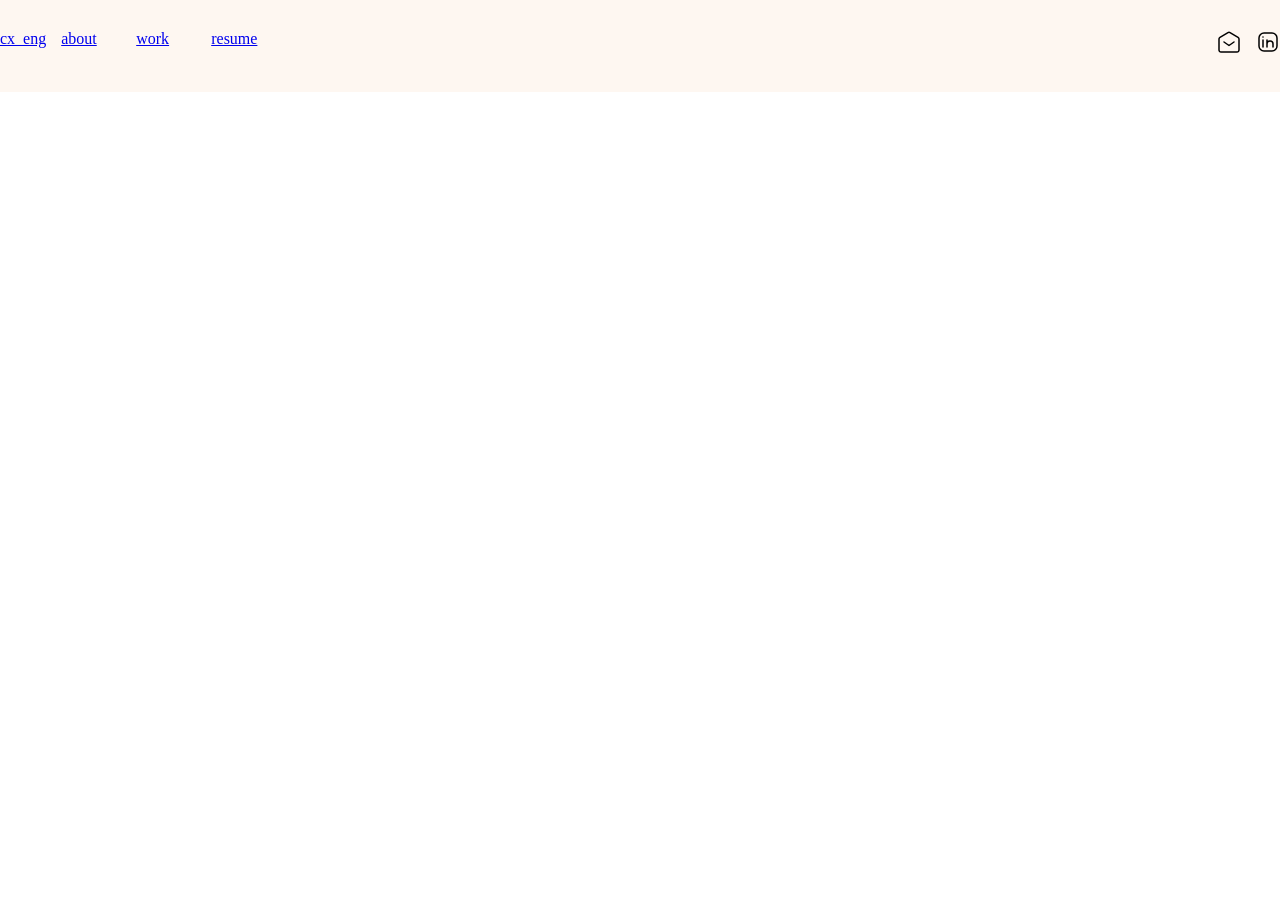
==== about.html @ 394a4038 "updated files" ====
<!DOCTYPE html>
<html>
<head>
  	<meta charset="utf-8">
  	<meta name="viewport" content="initial-scale=1, width=device-width">
  	
  	<link rel="stylesheet"  href="./style.css" />
  	<link rel="stylesheet" href="https://fonts.googleapis.com/css2?family=Inter:wght@400;500&display=swap" />
  	<link rel="stylesheet" href="https://fonts.googleapis.com/css2?family=Playfair Display:wght@600;900&display=swap" />
  	
  	
  	
</head>
<body>
        <div class="navbar">
        <a href="/" class="logo">cx_eng</a>
        <a href="./about.html">about</a>
        <a href="./works.html">work</a>
        <a href="https://drive.google.com/drive/folders/1Pe82P2ebBcMEPb767r0lgufZ9nrE07On?usp=drive_link" target='_blank'>resume</a>
        <p></p>
        <a href="mailto:e1303013@u.nus.edu" target='_blank'>
            <img src="./assets/mail-open.svg" alt="mail" class="navicons"></img>
        </a>
        <a href="https://www.linkedin.com/in/cheng-xin-eng-74667725a" target='_blank'>
            <img src="./assets/linkedin.svg" alt="linkedin" class="navicons"></img>
        </a>
    </div>
    
</body>
</html>
---- style.css ----
body {
  	margin: 0;
  	line-height: normal;
}

.home {
  	width: 100%;
  	height: 2133.5px;
  	position: relative;
  	background-color: #fef7f1;
  	overflow: hidden;
  	display: grid;
  	box-sizing: border-box;
  	grid-template-columns: 1fr;
  	align-content: start;
  	gap: 10px;
  	padding-left: 80px;
  	padding-right: 80px;
  	text-align: center;
  	font-size: 24px;
  	color: #f16f33;
  	font-family: Inter;
}
.group-parent {
  	width: 1120px;
  	height: 800px;
  	position: relative;
  	grid-column: 1;
  	grid-row: 2 / span 9;
  	color: #364a33;
}
.frame-parent {
  	position: absolute;
  	top: 155px;
  	left: calc(50% - 314px);
  	width: 629px;
  	height: 281px;
  	flex-shrink: 0;
}
.hello-im-parent {
  	position: absolute;
  	top: 0px;
  	left: calc(50% - 314.5px);
  	display: flex;
  	flex-direction: column;
  	align-items: center;
  	justify-content: center;
}
.hello-im {
  	position: relative;
  	font-weight: 500;
}
.cheng-xin {
  	position: relative;
  	font-size: 128px;
  	font-weight: 900;
  	font-family: 'Playfair Display';
  	color: #f16f33;
  	text-align: left;
}
.i-am-a-parent {
  	position: absolute;
  	top: 223px;
  	left: 163px;
  	width: 303.5px;
  	height: 29px;
}
.i-am-a {
  	position: absolute;
  	top: 0px;
  	left: 0px;
  	font-weight: 500;
}
.component-2 {
  	position: absolute;
  	top: 0px;
  	left: 90.5px;
  	backdrop-filter: blur(4px);
  	width: 213px;
  	height: 29px;
  	overflow: hidden;
}
.ui-ux {
  	position: absolute;
  	top: 0px;
  	left: 0px;
  	font-weight: 500;
  	display: flex;
  	align-items: center;
  	justify-content: center;
  	width: 203px;
  	flex-shrink: 0;
}
.product-designer {
  	position: absolute;
  	top: 0px;
  	left: 243px;
  	font-weight: 500;
  	flex-shrink: 0;
}
.data-analyst {
  	position: absolute;
  	top: 0px;
  	left: 483px;
  	font-weight: 500;
  	flex-shrink: 0;
}
.data-scientist {
  	position: absolute;
  	top: 0px;
  	left: 670px;
  	font-weight: 500;
  	flex-shrink: 0;
}
.ui-ux2 {
  	position: absolute;
  	top: 0px;
  	left: 871px;
  	font-weight: 500;
  	flex-shrink: 0;
}
.product-designer2 {
  	position: absolute;
  	top: 0px;
  	left: 1100px;
  	font-weight: 500;
  	flex-shrink: 0;
}
.data-analyst2 {
  	position: absolute;
  	top: 0px;
  	left: 1340px;
  	font-weight: 500;
  	flex-shrink: 0;
}
.data-scientist2 {
  	position: absolute;
  	top: 0px;
  	left: 1527px;
  	font-weight: 500;
  	flex-shrink: 0;
}
.component-2-child {
  	position: absolute;
  	top: calc(50% - 14.5px);
  	left: 0px;
  	background: linear-gradient(270deg, rgba(255, 255, 255, 0), #fef7f1);
  	width: 17px;
  	height: 29px;
  	overflow: hidden;
  	display: flex;
  	flex-direction: column;
  	align-items: flex-start;
  	flex-shrink: 0;
}
.component-2-item {
  	position: absolute;
  	top: calc(50% - 14.5px);
  	right: 0px;
  	background: linear-gradient(270deg, #fef7f1, rgba(255, 255, 255, 0));
  	width: 17px;
  	height: 29px;
  	overflow: hidden;
  	display: flex;
  	flex-direction: column;
  	align-items: flex-start;
  	flex-shrink: 0;
}
.based-in-singapore {
  	position: absolute;
  	top: 252px;
  	left: calc(50% - 251.5px);
  	font-weight: 500;
  	display: flex;
  	align-items: center;
  	justify-content: center;
  	width: 504px;
}
.frame-child {
  	position: absolute;
  	top: 182px;
  	left: 173px;
  	width: 776px;
  	height: 211.9px;
  	flex-shrink: 0;
  	display: flex;
  	align-items: center;
  	justify-content: space-around;
}

.flower-decoration {
  	width: 40px;
  	height: 40px;
  	flex-shrink: 0;
}
.button {
  	position: absolute;
  	top: 468px;
  	left: calc(50% - 75px);
  	width: 150px;
  	height: 48px;
  	flex-shrink: 0;
  	font-size: 16px;
  	color: #f16f33;
}
.button-child {
  	position: absolute;
  	top: 0px;
  	left: 0px;
  	border-radius: 24px;
  	background-color: #fef7f1;
  	border: 1.5px solid #f16f33;
  	box-sizing: border-box;
  	width: 150px;
  	height: 48px;
}
.view-my-work {
  	position: absolute;
  	top: 9px;
  	left: 8px;
  	display: flex;
  	align-items: center;
  	justify-content: center;
  	width: 134px;
  	height: 31px;
}
.selected-works-wrapper {
  	display: flex;
  	align-items: center;
  	padding: 10px 0px;
  	grid-column: 1;
  	grid-row: 11;
  	font-size: 48px;
  	font-family: 'Playfair Display';
}
.selected-works {
  	position: relative;
  	font-weight: 600;
}
.rectangle-parent {
  	overflow: hidden;
  	display: grid;
  	grid-template-columns: repeat(2, 1fr);
  	align-content: start;
  	column-gap: 30px;
  	row-gap: 40px;
  	padding-top: 10px;
  	padding-bottom: 10px;
  	grid-column: 1;
  	grid-row: 12 / span 10;
  	height: 890px;
  	color: #595880;
}
.frame-item {
  	height: 346px;
  	position: relative;
  	border-radius: 20px;
  	background-color: #d9d9d9;
  	grid-column: 1;
  	grid-row: 2 / span 6;
}
.frame-inner {
  	height: 346px;
  	position: relative;
  	border-radius: 20px;
  	background-color: #d9d9d9;
  	grid-column: 2;
  	grid-row: 2 / span 6;
}
.work-1 {
  	position: relative;
  	font-weight: 500;
  	grid-column: 1;
  	grid-row: 1;
}
.work-2 {
  	position: relative;
  	font-weight: 500;
  	grid-column: 2;
  	grid-row: 1;
}
.work-4 {
  	position: relative;
  	font-weight: 500;
  	grid-column: 2;
  	grid-row: 8;
}
.work-3 {
  	position: relative;
  	font-weight: 500;
  	grid-column: 1;
  	grid-row: 8;
}
.rectangle-div {
  	height: 346px;
  	position: relative;
  	border-radius: 20px;
  	background-color: #d9d9d9;
  	grid-column: 2;
  	grid-row: 9 / span 6;
}
.frame-child2 {
  	position: relative;
  	border-radius: 20px;
  	background-color: #d9d9d9;
  	grid-column: 1;
  	grid-row: 9 / span 6;
  	height: 346px;
}
.navbar {
  	background-color: #fef7f1;
  	overflow: hidden;
  	display: grid;
  	grid-template-columns: auto 60px 60px 60px 1fr auto auto;
  	align-content: start;
  	column-gap: 15px;
  	padding-top: 30px;
  	padding-bottom: 30px;
  	grid-column: 1;
  	grid-row: 1;
  	font-size: 16px;
}
.navbar-child {
  	width: 24px;
  	height: 24px;
  	position: relative;
  	grid-column: 5;
  	grid-row: 1 / span 5;
}
.navbar-item {
  	width: 24px;
  	height: 23.6px;
  	grid-column: 6;
  	grid-row: 7 / span 5;
}

.group-icon {
  	width: 24px;
  	height: 24px;
  	position: relative;
  	grid-column: 6;
  	grid-row: 2 / span 5;
}
.about {
  	position: relative;
  	grid-column: 3;
  	grid-row: 3 / span 4;
  	height: 19px;
}
.cx-eng {
  	position: relative;
  	font-size: 24px;
  	font-weight: 900;
  	font-family: 'Playfair Display';
  	grid-column: 1;
  	grid-row: 1 / span 7;
  	height: 32px;
}
.resume {
  	position: relative;
  	grid-column: 5;
  	grid-row: 6 / span 4;
  	height: 19px;
}
.works {
  	position: relative;
  	grid-column: 4;
  	grid-row: 3 / span 4;
  	height: 19px;
}
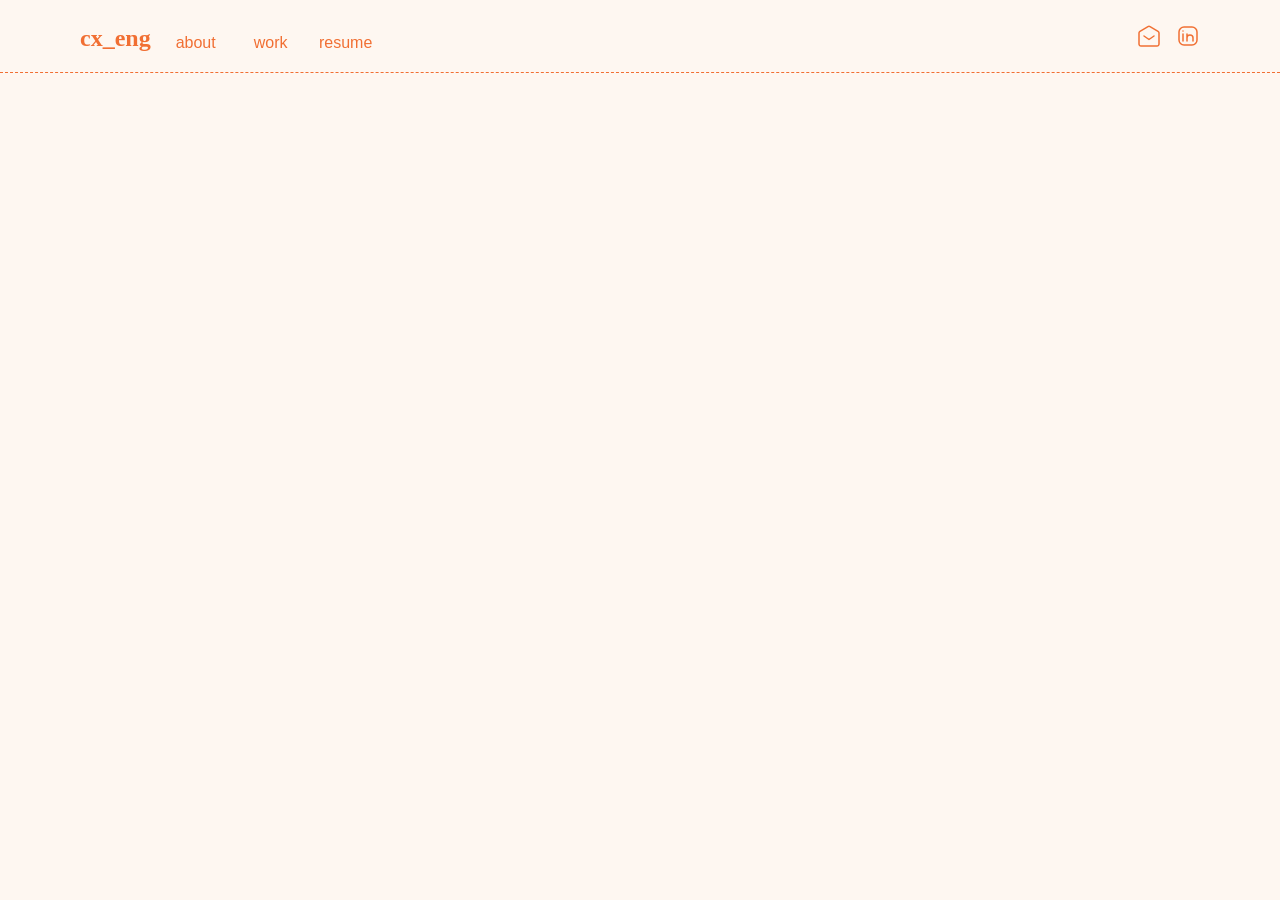
==== commit ee6e5a87: "updates" ====
--- a/about.html
+++ b/about.html
@@ -12,11 +12,11 @@
   	
 </head>
 <body>
-        <div class="navbar">
+    <div class="navbar">
         <a href="/" class="logo">cx_eng</a>
-        <a href="./about.html">about</a>
-        <a href="./works.html">work</a>
-        <a href="https://drive.google.com/drive/folders/1Pe82P2ebBcMEPb767r0lgufZ9nrE07On?usp=drive_link" target='_blank'>resume</a>
+        <a href="./about.html" class="navtext">about</a>
+        <a href="./works.html" class="navtext">work</a>
+        <a href="https://drive.google.com/drive/folders/1Pe82P2ebBcMEPb767r0lgufZ9nrE07On?usp=drive_link" target='_blank' class="navtext">resume</a>
         <p></p>
         <a href="mailto:e1303013@u.nus.edu" target='_blank'>
             <img src="./assets/mail-open.svg" alt="mail" class="navicons"></img>
@@ -25,6 +25,7 @@
             <img src="./assets/linkedin.svg" alt="linkedin" class="navicons"></img>
         </a>
     </div>
+
     
 </body>
 </html>
--- a/style.css
+++ b/style.css
@@ -1,372 +1,230 @@
+html {
+    scroll-behavior: smooth;
+    scroll-padding: min(16px, 3%);
+}
 
 body {
   	margin: 0;
   	line-height: normal;
-}
-
-.home {
-  	width: 100%;
-  	height: 2133.5px;
-  	position: relative;
-  	background-color: #fef7f1;
-  	overflow: hidden;
-  	display: grid;
-  	box-sizing: border-box;
-  	grid-template-columns: 1fr;
-  	align-content: start;
-  	gap: 10px;
-  	padding-left: 80px;
-  	padding-right: 80px;
-  	text-align: center;
-  	font-size: 24px;
-  	color: #f16f33;
-  	font-family: Inter;
-}
-.group-parent {
-  	width: 1120px;
-  	height: 800px;
-  	position: relative;
-  	grid-column: 1;
-  	grid-row: 2 / span 9;
-  	color: #364a33;
-}
-.frame-parent {
-  	position: absolute;
-  	top: 155px;
-  	left: calc(50% - 314px);
-  	width: 629px;
-  	height: 281px;
-  	flex-shrink: 0;
-}
-.hello-im-parent {
-  	position: absolute;
-  	top: 0px;
-  	left: calc(50% - 314.5px);
-  	display: flex;
-  	flex-direction: column;
-  	align-items: center;
-  	justify-content: center;
-}
-.hello-im {
-  	position: relative;
-  	font-weight: 500;
-}
-.cheng-xin {
-  	position: relative;
-  	font-size: 128px;
-  	font-weight: 900;
-  	font-family: 'Playfair Display';
-  	color: #f16f33;
-  	text-align: left;
-}
-.i-am-a-parent {
-  	position: absolute;
-  	top: 223px;
-  	left: 163px;
-  	width: 303.5px;
-  	height: 29px;
-}
-.i-am-a {
-  	position: absolute;
-  	top: 0px;
-  	left: 0px;
-  	font-weight: 500;
-}
-.component-2 {
-  	position: absolute;
-  	top: 0px;
-  	left: 90.5px;
-  	backdrop-filter: blur(4px);
-  	width: 213px;
-  	height: 29px;
-  	overflow: hidden;
-}
-.ui-ux {
-  	position: absolute;
-  	top: 0px;
-  	left: 0px;
-  	font-weight: 500;
-  	display: flex;
-  	align-items: center;
-  	justify-content: center;
-  	width: 203px;
-  	flex-shrink: 0;
-}
-.product-designer {
-  	position: absolute;
-  	top: 0px;
-  	left: 243px;
-  	font-weight: 500;
-  	flex-shrink: 0;
-}
-.data-analyst {
-  	position: absolute;
-  	top: 0px;
-  	left: 483px;
-  	font-weight: 500;
-  	flex-shrink: 0;
-}
-.data-scientist {
-  	position: absolute;
-  	top: 0px;
-  	left: 670px;
-  	font-weight: 500;
-  	flex-shrink: 0;
-}
-.ui-ux2 {
-  	position: absolute;
-  	top: 0px;
-  	left: 871px;
-  	font-weight: 500;
-  	flex-shrink: 0;
-}
-.product-designer2 {
-  	position: absolute;
-  	top: 0px;
-  	left: 1100px;
-  	font-weight: 500;
-  	flex-shrink: 0;
-}
-.data-analyst2 {
-  	position: absolute;
-  	top: 0px;
-  	left: 1340px;
-  	font-weight: 500;
-  	flex-shrink: 0;
-}
-.data-scientist2 {
-  	position: absolute;
-  	top: 0px;
-  	left: 1527px;
-  	font-weight: 500;
-  	flex-shrink: 0;
-}
-.component-2-child {
-  	position: absolute;
-  	top: calc(50% - 14.5px);
-  	left: 0px;
-  	background: linear-gradient(270deg, rgba(255, 255, 255, 0), #fef7f1);
-  	width: 17px;
-  	height: 29px;
-  	overflow: hidden;
-  	display: flex;
-  	flex-direction: column;
-  	align-items: flex-start;
-  	flex-shrink: 0;
-}
-.component-2-item {
-  	position: absolute;
-  	top: calc(50% - 14.5px);
-  	right: 0px;
-  	background: linear-gradient(270deg, #fef7f1, rgba(255, 255, 255, 0));
-  	width: 17px;
-  	height: 29px;
-  	overflow: hidden;
-  	display: flex;
-  	flex-direction: column;
-  	align-items: flex-start;
-  	flex-shrink: 0;
-}
-.based-in-singapore {
-  	position: absolute;
-  	top: 252px;
-  	left: calc(50% - 251.5px);
-  	font-weight: 500;
-  	display: flex;
-  	align-items: center;
-  	justify-content: center;
-  	width: 504px;
-}
-.frame-child {
-  	position: absolute;
-  	top: 182px;
-  	left: 173px;
-  	width: 776px;
-  	height: 211.9px;
-  	flex-shrink: 0;
-  	display: flex;
-  	align-items: center;
-  	justify-content: space-around;
-}
-
-.flower-decoration {
-  	width: 40px;
-  	height: 40px;
-  	flex-shrink: 0;
-}
+    background-color: #FEF7F1;
+    font-family: Arial, Helvetica, sans-serif;
+    font-weight: 100;
+    color: #2B5D24;
+}
+
+div {
+    padding-left: min(80px, 8%);
+    padding-right: min(80px, 8%);
+    height: auto;
+}
+
+a {
+    text-decoration: none;
+    color: #f16f33;
+}
+
+title {
+    position: relative;
+    font-size: clamp(1.8rem, 3vw, 5rem);
+    font-weight: 600;
+    font-family: 'Playfair Display';
+    color: #f16f33;
+    text-align: center;
+}
+
+h1 {
+    position: relative;
+    font-size: clamp(1.2rem, 1.5vw, 3rem);
+    font-weight: 500;
+    font-family: Inter;
+    color: #595880;
+}
+
+h2 {
+    position: relative;
+    font-size: clamp(1.2rem, 1.5vw, 3rem);
+    font-weight: 500;
+    font-family: Inter;
+    color: #595880;
+}
+
+.container {
+    display: flex;
+    flex-direction: column;
+    box-sizing: border-box;
+    width: 100%;
+    height: 100%;
+    overflow: hidden;
+    margin: 20px 0px 20px 0px;
+    padding: min(80px, 8%) min(80px, 8%) min(80px, 8%) min(80px, 8%);
+    align-items: center;
+    justify-items: center;
+    vertical-align: middle;
+    text-align: center;
+}
+
+.container.grid {
+    margin: 0px 0px 0px 0px;
+    display: grid;
+    padding: min(10px, 5%) min(80px, 8%) min(10px, 5%) min(80px, 8%);
+    align-items: center;
+    text-align: left;
+    grid-template-columns: repeat(auto-fit, minmax(250px, 1fr));
+    gap: 1rem;
+
+}
+
+.grid-item {
+    width: 100%;
+    height: 100%;
+    flex-direction: column;
+    align-items: center;
+    justify-content: center;
+    text-align: left;
+}
+
+.cover-img {
+    width: fill-available;
+    height: 400px;
+    border-radius: 20px;
+    background-color: lightgray;
+}
+
+.grid-item:hover {
+    transform: scale(1.015);
+    transition: 0.3s;
+}
+
+
+.navbar {
+    overflow: visible;
+    display: grid;
+    box-sizing: border-box;
+    width: 100%;
+    grid-template-columns: auto 60px 60px 60px 1fr auto auto;
+    padding: min(20px, 5%) min(80px, 8%) min(20px, 5%) min(80px, 8%);
+    align-content: start;
+    column-gap: 15px;
+    font-size: 16px;
+    text-align: center;
+    align-items: end;
+    position: sticky;
+    top: 0;
+    z-index: 1000;
+    background-color: #FEF7F1;
+    border-bottom: #F16F33 1px dashed;
+
+}
+
+.sidenav {
+    box-sizing: border-box;
+    position: fixed;
+    height: 100%;
+    left: 0;
+    width: 20%;
+    margin-left: min(80px, 8%);
+    padding: min(80px, 8%) 0 min(80px, 8%) 0;
+    text-align: left;
+}
+
+.sidenav-text {
+    font-size: 16px;
+    font-weight: 0;
+    color: #CBCBE7;
+    line-height: 3;
+}
+
+.sidenav-text:hover {
+    color: #A7A7EA;
+    transform: scale(1.05);
+    transition: 0.2s;
+}
+
+.layout {
+  display: flex;
+  min-height: 100vh;
+  flex-direction: column;
+}
+
+.content {
+    height: 100%;
+    margin-left: 20%;
+    margin-right: min(80px, 8%);
+    padding: min(80px, 8%) 0 min(80px, 8%) 0;
+    text-align: left;
+}
+
+.logo {
+    position: relative;
+    font-size: 24px;
+    font-weight: 900;
+    font-family: 'Playfair Display';
+    color: #f16f33;
+    text-align: center;
+}
+
+.logo:hover {
+    transform: scale(1.05);
+    transition: 0.2s;
+}
+
+.navtext {
+    position: relative;
+    font-size: 16px;
+    font-weight: 500;
+    text-align: center;
+}
+
+.navtext:hover {
+    transform: scale(1.1);
+    transition: 0.2s;
+}
+
+.navicons {
+    width: auto;
+    height: 24px;
+    filter: invert(62%) sepia(88%) saturate(3204%) hue-rotate(339deg) brightness(97%) contrast(94%);
+}
+
+.navicons:hover{
+    transform: scale(1.1);
+    transition: 0.2s;
+}
+
+
+.name {
+    position: relative;
+    font-size: clamp(3rem, 7vw, 10rem);
+    font-weight: 900;
+    font-family: 'Playfair Display';
+    color: #f16f33;
+    text-align: center;
+    margin: 10px 0px 32px 0px;
+}
+
+.body1 {
+    margin-block-start: 5px;
+    margin-block-end: 5px;
+    position: relative;
+    font-size: clamp(1rem, 1.3vw, 3rem);
+    font-weight: 500;
+    color: #2B5D24;
+    line-height: 1.5;
+}
+
 .button {
-  	position: absolute;
-  	top: 468px;
-  	left: calc(50% - 75px);
-  	width: 150px;
-  	height: 48px;
-  	flex-shrink: 0;
-  	font-size: 16px;
-  	color: #f16f33;
-}
-.button-child {
-  	position: absolute;
-  	top: 0px;
-  	left: 0px;
-  	border-radius: 24px;
-  	background-color: #fef7f1;
-  	border: 1.5px solid #f16f33;
-  	box-sizing: border-box;
-  	width: 150px;
-  	height: 48px;
-}
-.view-my-work {
-  	position: absolute;
-  	top: 9px;
-  	left: 8px;
-  	display: flex;
-  	align-items: center;
-  	justify-content: center;
-  	width: 134px;
-  	height: 31px;
-}
-.selected-works-wrapper {
-  	display: flex;
-  	align-items: center;
-  	padding: 10px 0px;
-  	grid-column: 1;
-  	grid-row: 11;
-  	font-size: 48px;
-  	font-family: 'Playfair Display';
-}
-.selected-works {
-  	position: relative;
-  	font-weight: 600;
-}
-.rectangle-parent {
-  	overflow: hidden;
-  	display: grid;
-  	grid-template-columns: repeat(2, 1fr);
-  	align-content: start;
-  	column-gap: 30px;
-  	row-gap: 40px;
-  	padding-top: 10px;
-  	padding-bottom: 10px;
-  	grid-column: 1;
-  	grid-row: 12 / span 10;
-  	height: 890px;
-  	color: #595880;
-}
-.frame-item {
-  	height: 346px;
-  	position: relative;
-  	border-radius: 20px;
-  	background-color: #d9d9d9;
-  	grid-column: 1;
-  	grid-row: 2 / span 6;
-}
-.frame-inner {
-  	height: 346px;
-  	position: relative;
-  	border-radius: 20px;
-  	background-color: #d9d9d9;
-  	grid-column: 2;
-  	grid-row: 2 / span 6;
-}
-.work-1 {
-  	position: relative;
-  	font-weight: 500;
-  	grid-column: 1;
-  	grid-row: 1;
-}
-.work-2 {
-  	position: relative;
-  	font-weight: 500;
-  	grid-column: 2;
-  	grid-row: 1;
-}
-.work-4 {
-  	position: relative;
-  	font-weight: 500;
-  	grid-column: 2;
-  	grid-row: 8;
-}
-.work-3 {
-  	position: relative;
-  	font-weight: 500;
-  	grid-column: 1;
-  	grid-row: 8;
-}
-.rectangle-div {
-  	height: 346px;
-  	position: relative;
-  	border-radius: 20px;
-  	background-color: #d9d9d9;
-  	grid-column: 2;
-  	grid-row: 9 / span 6;
-}
-.frame-child2 {
-  	position: relative;
-  	border-radius: 20px;
-  	background-color: #d9d9d9;
-  	grid-column: 1;
-  	grid-row: 9 / span 6;
-  	height: 346px;
-}
-.navbar {
-  	background-color: #fef7f1;
-  	overflow: hidden;
-  	display: grid;
-  	grid-template-columns: auto 60px 60px 60px 1fr auto auto;
-  	align-content: start;
-  	column-gap: 15px;
-  	padding-top: 30px;
-  	padding-bottom: 30px;
-  	grid-column: 1;
-  	grid-row: 1;
-  	font-size: 16px;
-}
-.navbar-child {
-  	width: 24px;
-  	height: 24px;
-  	position: relative;
-  	grid-column: 5;
-  	grid-row: 1 / span 5;
-}
-.navbar-item {
-  	width: 24px;
-  	height: 23.6px;
-  	grid-column: 6;
-  	grid-row: 7 / span 5;
-}
-
-.group-icon {
-  	width: 24px;
-  	height: 24px;
-  	position: relative;
-  	grid-column: 6;
-  	grid-row: 2 / span 5;
-}
-.about {
-  	position: relative;
-  	grid-column: 3;
-  	grid-row: 3 / span 4;
-  	height: 19px;
-}
-.cx-eng {
-  	position: relative;
-  	font-size: 24px;
-  	font-weight: 900;
-  	font-family: 'Playfair Display';
-  	grid-column: 1;
-  	grid-row: 1 / span 7;
-  	height: 32px;
-}
-.resume {
-  	position: relative;
-  	grid-column: 5;
-  	grid-row: 6 / span 4;
-  	height: 19px;
-}
-.works {
-  	position: relative;
-  	grid-column: 4;
-  	grid-row: 3 / span 4;
-  	height: 19px;
-}
-
+    color: #f16f33;
+    border: 2px solid #f16f33;
+    border-radius: 25px;
+    padding: 10px 20px 10px 20px;
+    font-size: 16px;
+    margin-top: 2em;
+    margin-bottom: 2em;
+}
+
+.button:hover {
+    background-color: #f16f33;
+    color: white;
+    transform: scale(1.02);
+    transition: 0.3s;
+}
